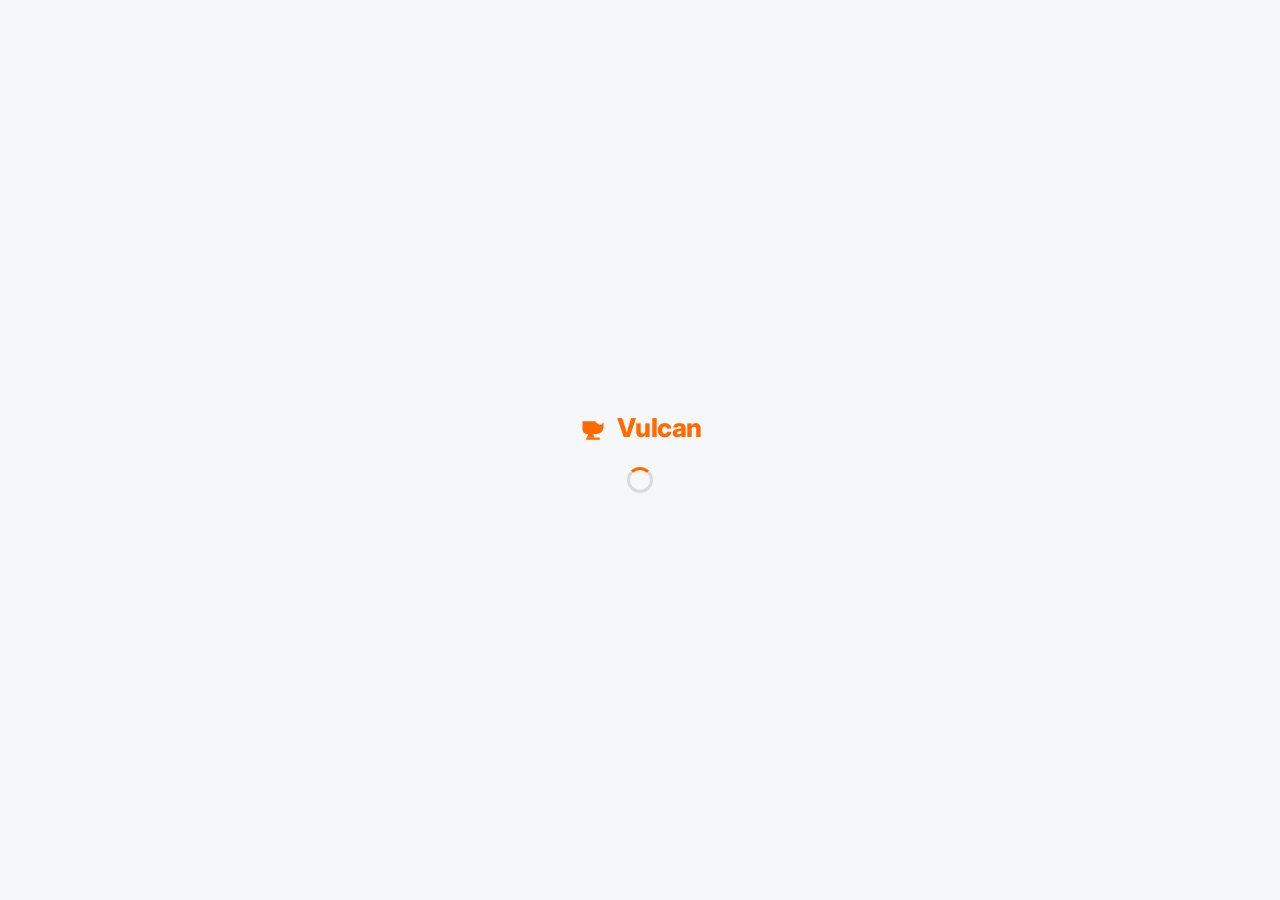
==== index.html @ 1bf18eb6 "v4.3.1: cap history at 6 saves, add delete + clear all" ====
<!DOCTYPE html>
<html lang="en">
<head>
  <meta charset="UTF-8" />
  <meta name="viewport" content="width=device-width, initial-scale=1.0" />
  <title>Vulcan</title>
<link rel="icon" type="image/svg+xml" href="data:image/svg+xml,%3Csvg%20xmlns%3D%22http%3A//www.w3.org/2000/svg%22%20viewBox%3D%220%200%2024%2024%22%3E%3Crect%20width%3D%2224%22%20height%3D%2224%22%20rx%3D%225%22%20fill%3D%22%2316181D%22/%3E%3Cpath%20d%3D%22M4%208h11a6%206%200%200%200%205%203l2-2v4.2A5.8%205.8%200%200%201%2016.2%2019H13l1.4%203H7.6L9%2019H8a4%204%200%200%201-4-4V8Z%22%20fill%3D%22%23FF6A00%22/%3E%3Crect%20x%3D%227%22%20y%3D%2222%22%20width%3D%2212%22%20height%3D%222%22%20rx%3D%221%22%20fill%3D%22%23FF6A00%22/%3E%3C/svg%3E" />
  <link rel="preconnect" href="https://fonts.googleapis.com" />
  <link rel="preconnect" href="https://fonts.gstatic.com" crossorigin />
  <link href="https://fonts.googleapis.com/css2?family=Inter:wght@400;500;600;700;800&display=swap" rel="stylesheet" />
  <link rel="stylesheet" href="assets/css/styles.css" />
</head>
<body>

  <!-- ============ LOADING SPLASH ============ -->
  <div id="splash" class="splash">
    <div class="splash-brand"><span class="brand-mark" aria-hidden="true"><svg viewBox="0 0 24 24" fill="none" xmlns="http://www.w3.org/2000/svg"><path d="M3 7h11a6 6 0 0 0 5 3l2-2v4.2A5.8 5.8 0 0 1 15.2 18H12l1.4 3H6.6L8 18H7a4 4 0 0 1-4-4V7Z" fill="currentColor"/><rect x="6" y="21" width="12" height="2" rx="1" fill="currentColor"/></svg></span><div class="splash-mark">Vulcan</div></div>
    <div class="spinner"></div>
  </div>

  <!-- ============ LOGIN SCREEN ============ -->
  <div id="login-screen" class="login-screen hidden">
    <div class="login-card">
      <div class="brand">
        <span class="brand-mark" aria-hidden="true"><svg viewBox="0 0 24 24" fill="none" xmlns="http://www.w3.org/2000/svg"><path d="M3 7h11a6 6 0 0 0 5 3l2-2v4.2A5.8 5.8 0 0 1 15.2 18H12l1.4 3H6.6L8 18H7a4 4 0 0 1-4-4V7Z" fill="currentColor"/><rect x="6" y="21" width="12" height="2" rx="1" fill="currentColor"/></svg></span>
        <span class="brand-name">Vulcan</span>
      </div>
      <h1>Agent time tracking</h1>
      <p class="login-sub">Clock in, log what you're working on, and keep an accurate record of your shift.</p>
      <button id="google-signin-btn" class="btn btn-google">
        <svg width="18" height="18" viewBox="0 0 48 48" aria-hidden="true"><path fill="#FFC107" d="M43.6 20.5H42V20H24v8h11.3C33.7 32.4 29.3 35.5 24 35.5c-6.3 0-11.5-5.2-11.5-11.5S17.7 12.5 24 12.5c2.9 0 5.5 1.1 7.5 2.9l5.7-5.7C33.6 6.5 29.1 4.5 24 4.5 13.2 4.5 4.5 13.2 4.5 24S13.2 43.5 24 43.5c11 0 19.5-8 19.5-19.5 0-1.2-.1-2.3-.3-3.5z"/><path fill="#FF3D00" d="M6.3 14.7l6.6 4.8C14.6 15.1 18.9 12.5 24 12.5c2.9 0 5.5 1.1 7.5 2.9l5.7-5.7C33.6 6.5 29.1 4.5 24 4.5 16.3 4.5 9.7 8.9 6.3 14.7z"/><path fill="#4CAF50" d="M24 43.5c5.2 0 9.6-2 13-5.2l-6-5.1c-2 1.4-4.5 2.3-7 2.3-5.3 0-9.7-3.1-11.3-7.5l-6.5 5C9.6 39 16.2 43.5 24 43.5z"/><path fill="#1976D2" d="M43.6 20.5H42V20H24v8h11.3c-.8 2.2-2.2 4.1-4 5.2l6 5.1c-.4.4 6.7-4.9 6.7-14.3 0-1.2-.1-2.3-.4-3.5z"/></svg>
        Continue with Google
      </button>
      <button id="show-code-login" class="login-link-btn">Sign in with a code instead</button>
      <p class="login-note">Use your work Google account. New accounts start as agents.</p>
    </div>

    <div class="login-card hidden" id="code-login-card">
      <div class="brand">
        <span class="brand-mark" aria-hidden="true"><svg viewBox="0 0 24 24" fill="none" xmlns="http://www.w3.org/2000/svg"><path d="M3 7h11a6 6 0 0 0 5 3l2-2v4.2A5.8 5.8 0 0 1 15.2 18H12l1.4 3H6.6L8 18H7a4 4 0 0 1-4-4V7Z" fill="currentColor"/><rect x="6" y="21" width="12" height="2" rx="1" fill="currentColor"/></svg></span>
        <span class="brand-name">Vulcan</span>
      </div>
      <h1>Sign in with a code</h1>
      <p class="login-sub">For devices where you'd rather not use Google. You must set a code first from an existing session (Settings → Sign-in code).</p>
      <input id="code-username" class="modal-input" placeholder="Username or email" style="margin-bottom:12px" autocomplete="username" />
      <div class="pin-display" id="pin-display" aria-live="polite"></div>
      <div class="numberpad">
        <button class="num-btn" data-num="1">1</button>
        <button class="num-btn" data-num="2">2</button>
        <button class="num-btn" data-num="3">3</button>
        <button class="num-btn" data-num="4">4</button>
        <button class="num-btn" data-num="5">5</button>
        <button class="num-btn" data-num="6">6</button>
        <button class="num-btn" data-num="7">7</button>
        <button class="num-btn" data-num="8">8</button>
        <button class="num-btn" data-num="9">9</button>
        <button class="num-btn num-btn-ghost" id="pin-clear">Clear</button>
        <button class="num-btn" data-num="0">0</button>
        <button class="num-btn num-btn-ghost" id="pin-back">⌫</button>
      </div>
      <button id="code-signin-btn" class="btn btn-primary" style="margin-top:14px">Sign in</button>
      <button id="hide-code-login" class="login-link-btn">← Back to Google sign-in</button>
    </div>
    <footer class="login-footer">Vulcan · internal tool · <span class="app-version">v4.3.1</span></footer>
  </div>

  <!-- ============ APP SHELL ============ -->
  <div id="app" class="app hidden">

    <!-- Sidebar -->
    <aside class="sidebar">
      <div class="sidebar-brand">
        <span class="brand-mark" aria-hidden="true"><svg viewBox="0 0 24 24" fill="none" xmlns="http://www.w3.org/2000/svg"><path d="M3 7h11a6 6 0 0 0 5 3l2-2v4.2A5.8 5.8 0 0 1 15.2 18H12l1.4 3H6.6L8 18H7a4 4 0 0 1-4-4V7Z" fill="currentColor"/><rect x="6" y="21" width="12" height="2" rx="1" fill="currentColor"/></svg></span>
        <span class="brand-name">Vulcan</span>
      </div>
      <nav id="nav" class="nav"><!-- nav items injected by role --></nav>
      <div class="sidebar-user">
        <img id="side-avatar" class="avatar" alt="" />
        <div class="sidebar-user-meta">
          <span id="side-name" class="side-name"></span>
          <span id="side-role" class="side-role"></span>
        </div>
        <button id="signout-btn" class="icon-btn" title="Sign out" aria-label="Sign out">
          <svg width="18" height="18" viewBox="0 0 24 24" fill="none" stroke="currentColor" stroke-width="2" stroke-linecap="round" stroke-linejoin="round"><path d="M9 21H5a2 2 0 0 1-2-2V5a2 2 0 0 1 2-2h4"/><polyline points="16 17 21 12 16 7"/><line x1="21" y1="12" x2="9" y2="12"/></svg>
        </button>
      </div>
    </aside>

    <!-- Main -->
    <main class="main">
      <header class="topbar">
        <button id="menu-toggle" class="icon-btn menu-toggle" aria-label="Menu">
          <svg width="22" height="22" viewBox="0 0 24 24" fill="none" stroke="currentColor" stroke-width="2" stroke-linecap="round"><line x1="3" y1="6" x2="21" y2="6"/><line x1="3" y1="12" x2="21" y2="12"/><line x1="3" y1="18" x2="21" y2="18"/></svg>
        </button>
        <h2 id="view-title" class="view-title">Dashboard</h2>
        <button id="preview-exit" class="btn btn-outline btn-sm preview-exit hidden">Exit preview</button>
        <button id="theme-toggle" class="icon-btn" title="Toggle night mode" aria-label="Toggle night mode">🌙</button>
        <button id="bell-btn" class="icon-btn bell-btn hidden" title="IT notifications" aria-label="IT notifications">
          <svg width="20" height="20" viewBox="0 0 24 24" fill="none" stroke="currentColor" stroke-width="2" stroke-linecap="round" stroke-linejoin="round"><path d="M18 8A6 6 0 0 0 6 8c0 7-3 9-3 9h18s-3-2-3-9"/><path d="M13.73 21a2 2 0 0 1-3.46 0"/></svg>
          <span id="bell-count" class="bell-count hidden">0</span>
        </button>
        <div class="topbar-clock" id="topbar-clock"></div>
      </header>
      <div id="view" class="view"><!-- active view injected here --></div>
      <footer class="app-footer"><span class="app-version">v4.3.1</span></footer>
    </main>

    <div id="scrim" class="scrim"></div>
  </div>

  <!-- Toast -->
  <div id="toast" class="toast hidden"></div>

  <script type="module" src="assets/js/app.js?v=43"></script>
</body>
</html>
---- assets/css/styles.css ----
/* ============================================================
   Shift — Agent Time Tracking
   Palette: Orange + White + Black + light gray
   ============================================================ */
:root {
  --orange:        #FF6A00;
  --orange-dark:   #E85E00;
  --orange-soft:   #FFF1E6;
  --black:         #16181D;
  --ink:           #1F2329;
  --muted:         #6B7280;
  --faint:         #9CA3AF;
  --bg:            #F6F7F8;
  --card:          #FFFFFF;
  --border:        #E7E8EB;
  --border-strong: #D8DADE;
  --green:         #16A34A;
  --amber:         #F59E0B;
  --gray-dot:      #9CA3AF;
  --danger:        #DC2626;

  --radius:   12px;
  --radius-sm: 8px;
  --shadow:   0 1px 2px rgba(16,24,40,.04), 0 1px 3px rgba(16,24,40,.06);
  --shadow-lg: 0 8px 24px rgba(16,24,40,.10);
  --sidebar-w: 244px;
  --font: 'Inter', -apple-system, BlinkMacSystemFont, 'Segoe UI', Roboto, sans-serif;
}

/* ---------- Dark theme (Night mode) ---------- */
html.dark {
  --orange:        #FF7A1A;
  --orange-dark:   #FF8C3D;
  --orange-soft:   #3A2416;
  --black:         #F3F4F6;
  --ink:           #E7E9EC;
  --muted:         #9AA3AE;
  --faint:         #6B7280;
  --bg:            #14161A;
  --card:          #1C1F26;
  --border:        #2B2F38;
  --border-strong: #383D48;
  --green:         #3ECF6E;
  --amber:         #F5B93F;
  --gray-dot:      #6B7280;
  --danger:        #F26B6B;
  --shadow:   0 1px 2px rgba(0,0,0,.4), 0 1px 3px rgba(0,0,0,.3);
  --shadow-lg: 0 8px 24px rgba(0,0,0,.5);
}
html.dark body { background: var(--bg); color: var(--ink); }
html.dark .sidebar { background: #0E1013; }
html.dark .btn-google { background: var(--card); border-color: var(--border-strong); color: var(--ink); }
html.dark .modal-check { background: #16351F; }

* { box-sizing: border-box; margin: 0; padding: 0; }
html, body { height: 100%; }
body {
  font-family: var(--font);
  color: var(--ink);
  background: var(--bg);
  font-size: 14px;
  line-height: 1.5;
  -webkit-font-smoothing: antialiased;
}
.hidden { display: none !important; }
button { font-family: inherit; cursor: pointer; }
a { color: var(--orange); text-decoration: none; }

/* ---------- Splash ---------- */
.splash {
  position: fixed; inset: 0; z-index: 100;
  display: flex; flex-direction: column; gap: 20px;
  align-items: center; justify-content: center;
  background: var(--bg);
}
.splash-mark { font-weight: 800; font-size: 26px; letter-spacing: -.5px; }
.spinner {
  width: 26px; height: 26px; border-radius: 50%;
  border: 3px solid var(--border-strong); border-top-color: var(--orange);
  animation: spin .7s linear infinite;
}
@keyframes spin { to { transform: rotate(360deg); } }

/* ---------- Brand ---------- */
.brand, .sidebar-brand { display: flex; align-items: center; gap: 9px; }
.brand-dot { width: 12px; height: 12px; border-radius: 3px; background: var(--orange); display: inline-block; }
.brand-mark { width: 22px; height: 22px; display: inline-flex; align-items: center; justify-content: center; color: var(--orange); flex-shrink: 0; }
.brand-mark svg { width: 100%; height: 100%; display: block; }
.splash .brand-mark, .splash-mark { color: var(--orange); }
.brand-name { font-weight: 800; letter-spacing: -.4px; font-size: 17px; color: var(--black); }

/* ---------- Login ---------- */
.login-screen {
  min-height: 100vh; display: flex; flex-direction: column;
  align-items: center; justify-content: center; padding: 24px;
}
.login-card {
  background: var(--card); border: 1px solid var(--border);
  border-radius: 16px; box-shadow: var(--shadow-lg);
  padding: 40px 36px; width: 100%; max-width: 400px; text-align: center;
}
.login-card .brand { justify-content: center; margin-bottom: 26px; }
.login-card h1 { font-size: 24px; letter-spacing: -.6px; margin-bottom: 8px; }
.login-sub { color: var(--muted); margin-bottom: 28px; }
.login-note { color: var(--faint); font-size: 12.5px; margin-top: 16px; }
.login-link-btn { display: block; width: 100%; text-align: center; background: none; border: none; color: var(--orange); font-size: 13px; font-weight: 600; margin-top: 14px; cursor: pointer; }
.pin-display {
  text-align: center; font-size: 22px; font-weight: 700; letter-spacing: 6px;
  padding: 14px 0; border: 1px solid var(--border-strong); border-radius: var(--radius-sm);
  background: var(--bg); color: var(--ink); margin-bottom: 16px; min-height: 26px;
}
.numberpad { display: grid; grid-template-columns: repeat(3, 1fr); gap: 8px; }
.num-btn {
  height: 52px; border-radius: var(--radius-sm); border: 1px solid var(--border-strong);
  background: var(--card); color: var(--ink); font-size: 18px; font-weight: 700; cursor: pointer;
}
.num-btn:hover { background: var(--bg); }
.num-btn-ghost { font-size: 12.5px; color: var(--muted); font-weight: 600; }
.login-footer { margin-top: 22px; color: var(--faint); font-size: 12px; }

.btn {
  display: inline-flex; align-items: center; justify-content: center; gap: 9px;
  border: 1px solid transparent; border-radius: var(--radius-sm);
  font-weight: 600; font-size: 14px; padding: 11px 16px; width: 100%;
  transition: background .12s, border-color .12s, opacity .12s;
}
.btn:disabled { opacity: .6; cursor: default; }
.btn-google { background: var(--card); border-color: var(--border-strong); color: var(--ink); }
.btn-google:hover { background: #FAFAFB; }

/* ---------- App shell ---------- */
.app { display: flex; min-height: 100vh; }

.sidebar {
  width: var(--sidebar-w); flex-shrink: 0;
  background: var(--black); color: #E7E8EB;
  display: flex; flex-direction: column;
  padding: 20px 14px; position: sticky; top: 0; height: 100vh;
}
.sidebar-brand { padding: 4px 8px 22px; }
.sidebar-brand .brand-name { color: #fff; }
.nav { display: flex; flex-direction: column; gap: 2px; flex: 1; }
.nav-item {
  display: flex; align-items: center; gap: 11px;
  padding: 10px 12px; border-radius: var(--radius-sm);
  color: #B6BAC2; font-weight: 500; font-size: 14px;
  background: none; border: none; width: 100%; text-align: left;
  transition: background .12s, color .12s;
}
.nav-item svg { flex-shrink: 0; }
.nav-item:hover { background: rgba(255,255,255,.06); color: #fff; }
.nav-item.active { background: var(--orange); color: #fff; }

.sidebar-user {
  display: flex; align-items: center; gap: 10px;
  padding: 12px 8px 4px; border-top: 1px solid rgba(255,255,255,.08); margin-top: 8px;
}
.avatar { width: 34px; height: 34px; border-radius: 50%; object-fit: cover; background: #333; flex-shrink: 0; }
.sidebar-user-meta { display: flex; flex-direction: column; min-width: 0; flex: 1; }
.side-name { color: #fff; font-weight: 600; font-size: 13px; white-space: nowrap; overflow: hidden; text-overflow: ellipsis; }
.side-role { color: var(--faint); font-size: 11.5px; text-transform: capitalize; }
.icon-btn {
  background: none; border: none; color: #B6BAC2; padding: 6px; border-radius: 6px;
  display: inline-flex; align-items: center; justify-content: center;
}
.icon-btn:hover { background: rgba(255,255,255,.08); color: #fff; }

/* ---------- Main ---------- */
.main { flex: 1; min-width: 0; display: flex; flex-direction: column; }
.topbar {
  height: 62px; background: var(--card); border-bottom: 1px solid var(--border);
  display: flex; align-items: center; gap: 14px; padding: 0 26px;
  position: sticky; top: 0; z-index: 20;
}
.view-title { font-size: 18px; font-weight: 700; letter-spacing: -.3px; flex: 1; color: var(--title-color, var(--ink)); }
.topbar-clock { color: var(--muted); font-variant-numeric: tabular-nums; font-weight: 500; }
.menu-toggle { display: none; color: var(--ink); }
.view { padding: 26px; max-width: 1180px; width: 100%; flex: 1 0 auto; }
.view--wide { max-width: none; }

.scrim { display: none; }

/* ---------- Cards & layout ---------- */
.card {
  background: var(--card); border: 1px solid var(--border);
  border-radius: var(--radius); box-shadow: var(--shadow);
}
.card-pad { padding: 20px; }
.grid { display: grid; gap: 18px; }
.greeting { font-size: 22px; font-weight: 700; letter-spacing: -.4px; margin-bottom: 2px; }
.greeting-sub { color: var(--muted); margin-bottom: 22px; }
.section-title { font-size: 13px; font-weight: 700; text-transform: uppercase; letter-spacing: .5px; color: var(--muted); margin-bottom: 12px; }

/* ---------- Status card ---------- */
.status-card {
  background: var(--card); border: 1px solid var(--border);
  border-radius: var(--radius); box-shadow: var(--shadow);
  padding: 24px; margin-bottom: 18px;
}
.status-head { display: flex; align-items: center; justify-content: space-between; flex-wrap: wrap; gap: 14px; }
.status-label { font-size: 12px; text-transform: uppercase; letter-spacing: .6px; color: var(--muted); font-weight: 700; }
.status-value { font-size: 30px; font-weight: 800; letter-spacing: -.6px; display: flex; align-items: center; gap: 12px; margin-top: 4px; }
.status-timer { font-size: 15px; color: var(--muted); font-weight: 500; font-variant-numeric: tabular-nums; margin-top: 6px; }
.status-actions { display: flex; gap: 10px; flex-wrap: wrap; }

.btn-lg { width: auto; padding: 13px 26px; font-size: 15px; }
.btn-primary { background: var(--orange); color: #fff; }
.btn-primary:hover { background: var(--orange-dark); }
.btn-dark { background: var(--black); color: #fff; }
.btn-dark:hover { background: #2A2E36; }
.btn-outline { background: var(--card); border-color: var(--border-strong); color: var(--ink); }
.btn-outline:hover { background: #FAFAFB; }
.btn-sm { width: auto; padding: 7px 13px; font-size: 13px; }

.stat-row { display: flex; flex-wrap: wrap; gap: 26px; margin-top: 20px; padding-top: 18px; border-top: 1px solid var(--border); }
.stat { display: flex; flex-direction: column; gap: 3px; }
.stat-label { font-size: 12px; color: var(--muted); font-weight: 500; }
.stat-value { font-size: 17px; font-weight: 700; font-variant-numeric: tabular-nums; }

/* ---------- Status dot / badges ---------- */
.dot { width: 11px; height: 11px; border-radius: 50%; display: inline-block; flex-shrink: 0; }
.dot.working { background: var(--green); }
.dot.lunch { background: var(--amber); }
.dot.out { background: var(--gray-dot); }
.badge {
  display: inline-flex; align-items: center; gap: 7px;
  padding: 4px 10px; border-radius: 999px; font-size: 12.5px; font-weight: 600;
  border: 1px solid var(--border);
}
.badge.working { background: #F0FBF3; color: var(--green); border-color: #CBEBD5; }
.badge.lunch { background: #FEF6E7; color: #B45309; border-color: #F6E2B6; }
.badge.out { background: #F4F4F5; color: var(--muted); border-color: var(--border); }

/* ---------- Activity input ---------- */
.activity-box textarea {
  width: 100%; border: 1px solid var(--border-strong); border-radius: var(--radius-sm);
  padding: 12px 14px; font-family: inherit; font-size: 14px; resize: vertical; min-height: 74px;
  color: var(--ink); background: var(--card);
}
.activity-box textarea:focus { outline: none; border-color: var(--orange); box-shadow: 0 0 0 3px var(--orange-soft); }
.activity-box textarea:disabled { background: #F7F7F8; color: var(--muted); }
.activity-current {
  display: flex; align-items: center; gap: 12px; padding: 12px 14px;
  background: var(--orange-soft); border: 1px solid #FBD9BC; border-radius: var(--radius-sm); margin-bottom: 12px;
}
.activity-current .pulse { width: 9px; height: 9px; border-radius: 50%; background: var(--orange); box-shadow: 0 0 0 0 rgba(255,106,0,.5); animation: pulse 1.6s infinite; }
@keyframes pulse { 70% { box-shadow: 0 0 0 8px rgba(255,106,0,0); } 100% { box-shadow: 0 0 0 0 rgba(255,106,0,0); } }
.activity-current .txt { flex: 1; font-weight: 500; }
.activity-current .since { color: var(--muted); font-size: 13px; font-variant-numeric: tabular-nums; }

/* ---------- Timeline ---------- */
.timeline { list-style: none; }
.tl-item { display: flex; gap: 14px; padding: 2px 0; }
.tl-rail { display: flex; flex-direction: column; align-items: center; }
.tl-node { width: 11px; height: 11px; border-radius: 50%; background: var(--orange); margin-top: 5px; flex-shrink: 0; }
.tl-node.gray { background: var(--gray-dot); }
.tl-node.green { background: var(--green); }
.tl-node.amber { background: var(--amber); }
.tl-node.inst { background: #7C5CFF; }
.tl-line { width: 2px; flex: 1; background: var(--border); margin: 3px 0; }
.tl-body { padding-bottom: 18px; flex: 1; }
.tl-time { font-size: 12.5px; color: var(--muted); font-weight: 600; font-variant-numeric: tabular-nums; }
.tl-desc { font-weight: 500; margin-top: 1px; }
.tl-dur { font-size: 12.5px; color: var(--faint); }
.tl-item:last-child .tl-line { display: none; }

/* ---------- Tables ---------- */
.table-wrap { overflow-x: auto; }
table { width: 100%; border-collapse: collapse; }
thead th {
  text-align: left; font-size: 12px; text-transform: uppercase; letter-spacing: .4px;
  color: var(--muted); font-weight: 700; padding: 12px 14px; border-bottom: 1px solid var(--border);
  white-space: nowrap;
}
tbody td { padding: 13px 14px; border-bottom: 1px solid var(--border); vertical-align: middle; }
tbody tr:last-child td { border-bottom: none; }
tbody tr.clickable { cursor: pointer; }
tbody tr.clickable:hover { background: #FAFAFB; }
.cell-agent { display: flex; align-items: center; gap: 10px; }
.cell-agent .avatar { width: 30px; height: 30px; }
.cell-agent .nm { font-weight: 600; }
.cell-agent .em { font-size: 12px; color: var(--faint); }
.num { font-variant-numeric: tabular-nums; }

/* ---------- Filters ---------- */
.filters { display: flex; flex-wrap: wrap; gap: 12px; align-items: flex-end; margin-bottom: 18px; }
.field { display: flex; flex-direction: column; gap: 5px; }
.field label { font-size: 12px; font-weight: 600; color: var(--muted); }
.field input, .field select {
  border: 1px solid var(--border-strong); border-radius: var(--radius-sm);
  padding: 8px 11px; font-family: inherit; font-size: 14px; color: var(--ink); background: var(--card); min-width: 150px;
}
.field input:focus, .field select:focus { outline: none; border-color: var(--orange); box-shadow: 0 0 0 3px var(--orange-soft); }

/* ---------- Summary tiles ---------- */
.tiles { display: grid; grid-template-columns: repeat(auto-fit, minmax(160px, 1fr)); gap: 14px; margin-bottom: 18px; }
.tile { background: var(--card); border: 1px solid var(--border); border-radius: var(--radius); padding: 16px 18px; box-shadow: var(--shadow); }
.tile .t-label { font-size: 12px; color: var(--muted); font-weight: 600; }
.tile .t-value { font-size: 24px; font-weight: 800; letter-spacing: -.5px; margin-top: 4px; font-variant-numeric: tabular-nums; }

/* ---------- Empty / misc ---------- */
.empty { text-align: center; color: var(--muted); padding: 40px 20px; }
.empty strong { display: block; color: var(--ink); font-size: 15px; margin-bottom: 4px; }
.page-head { display: flex; align-items: center; justify-content: space-between; flex-wrap: wrap; gap: 12px; margin-bottom: 18px; }
.stack { display: flex; flex-direction: column; gap: 18px; }
.mt-18 { margin-top: 18px; }

/* profile */
.profile-hero { display: flex; align-items: center; gap: 16px; }
.profile-hero .avatar { width: 64px; height: 64px; }
.profile-hero .p-name { font-size: 20px; font-weight: 700; }
.profile-hero .p-email { color: var(--muted); }
.kv { display: grid; grid-template-columns: 140px 1fr; gap: 10px 16px; margin-top: 8px; }
.kv dt { color: var(--muted); font-weight: 500; }
.kv dd { font-weight: 500; }

/* ---------- Tasks ---------- */
.nm { font-weight: 600; }
.em { font-size: 12px; color: var(--faint); }
.field-label { font-size: 12px; font-weight: 600; color: var(--muted); display: block; margin-bottom: 5px; }

.task-form { display: flex; flex-wrap: wrap; gap: 12px; align-items: flex-end; }
.task-form .field.grow { flex: 1; min-width: 220px; }
.task-form .field input, .task-form .field select { min-width: 160px; }
#t-details, .task-note textarea {
  width: 100%; border: 1px solid var(--border-strong); border-radius: var(--radius-sm);
  padding: 10px 12px; font-family: inherit; font-size: 14px; resize: vertical; min-height: 60px; color: var(--ink);
}
#t-details:focus, .task-note textarea:focus { outline: none; border-color: var(--orange); box-shadow: 0 0 0 3px var(--orange-soft); }

.task-card .task-head { display: flex; align-items: center; justify-content: space-between; gap: 12px; }
.task-title { font-weight: 700; font-size: 15px; }
.task-details { color: var(--muted); margin-top: 6px; }
.task-meta { color: var(--faint); font-size: 12.5px; margin-top: 8px; }
.task-actions { display: flex; gap: 8px; flex-wrap: wrap; margin-top: 14px; }
.task-note { margin-top: 14px; padding-top: 14px; border-top: 1px solid var(--border); }
.task-note textarea { margin-bottom: 10px; }
.task-done { opacity: .62; }

.task-mini-list { display: flex; flex-direction: column; }
.task-mini {
  display: flex; align-items: center; gap: 14px; flex-wrap: wrap;
  padding: 12px 0; border-bottom: 1px solid var(--border);
}
.task-mini:last-child { border-bottom: none; }
.task-mini-main { flex: 1; min-width: 180px; }
.task-mini .task-meta { margin-top: 2px; }
.task-mini .task-actions { margin-top: 0; }
.task-all-link { display: inline-block; margin-top: 12px; font-size: 13px; font-weight: 600; }

/* ---------- Danger button ---------- */
.btn-danger { background: #fff; border-color: #F3C0C0; color: var(--danger); }
.btn-danger:hover { background: #FEF2F2; }

/* ---------- App footer / version ---------- */
.app-footer { margin-top: auto; padding: 14px 26px; color: var(--faint); font-size: 12px; border-top: 1px solid var(--border); }
.app-version { font-variant-numeric: tabular-nums; }

/* ---------- Admin preview banner ---------- */
.preview-banner {
  display: flex; align-items: center; justify-content: space-between; gap: 12px;
  background: var(--orange-soft); border: 1px solid #FBD9BC; color: #9a4a00;
  border-radius: var(--radius-sm); padding: 10px 14px; margin-bottom: 16px; font-weight: 600; font-size: 13.5px;
}

/* ---------- Current task card ---------- */
.current-task { margin-bottom: 18px; }
.ct-row { display: flex; align-items: center; gap: 10px; margin-bottom: 8px; }
.ct-desc { font-size: 18px; font-weight: 700; }
.ct-meta { display: flex; flex-wrap: wrap; gap: 8px; color: var(--muted); font-size: 13px; }
.ct-meta b { color: var(--ink); }
.ct-actions { margin-top: 14px; }

/* assigned-by-admin strip */
.assigned-list { display: flex; flex-direction: column; gap: 8px; }
.assigned-row { display: flex; align-items: center; justify-content: space-between; gap: 12px; flex-wrap: wrap; }
.assigned-title { font-weight: 600; }

/* ---------- Modal ---------- */
#modal-root { display: none; }
#modal-root.open { display: block; }
.modal-backdrop { position: fixed; inset: 0; background: rgba(15,18,22,.55); z-index: 300; }
.modal-card {
  position: fixed; z-index: 301; left: 50%; top: 50%; transform: translate(-50%, -50%);
  width: min(440px, calc(100vw - 32px)); background: var(--card); border-radius: 16px;
  box-shadow: var(--shadow-lg); padding: 24px;
}
.modal-title { font-size: 19px; font-weight: 700; letter-spacing: -.3px; margin-bottom: 10px; }
.modal-hint { color: var(--muted); font-size: 13px; margin-top: 10px; }
.modal-textarea {
  width: 100%; border: 1px solid var(--border-strong); border-radius: var(--radius-sm);
  padding: 12px 14px; font-family: inherit; font-size: 15px; resize: vertical; min-height: 84px; color: var(--ink);
}
.modal-textarea:focus { outline: none; border-color: var(--orange); box-shadow: 0 0 0 3px var(--orange-soft); }
.modal-actions { display: flex; gap: 10px; justify-content: flex-end; margin-top: 20px; }
.modal-check {
  width: 54px; height: 54px; margin: 4px auto 10px; border-radius: 50%;
  background: #F0FBF3; color: var(--green); font-size: 28px; font-weight: 800;
  display: flex; align-items: center; justify-content: center;
}
.lunch-timer { text-align: center; font-size: 40px; font-weight: 800; letter-spacing: -1px; margin: 10px 0; }

/* duration picker */
.duration-row { display: flex; align-items: center; gap: 10px; }
.dur-step {
  width: 42px; height: 40px; border: 1px solid var(--border-strong); background: var(--card);
  border-radius: var(--radius-sm); font-weight: 700; font-size: 14px; color: var(--ink);
}
.dur-step:hover { background: #FAFAFB; }
.dur-input { width: 84px; height: 40px; text-align: center; font-size: 16px; font-weight: 700;
  border: 1px solid var(--border-strong); border-radius: var(--radius-sm); color: var(--ink); }
.dur-input:focus { outline: none; border-color: var(--orange); box-shadow: 0 0 0 3px var(--orange-soft); }
.dur-unit { color: var(--muted); font-weight: 600; }

/* admin start-time editor */
.start-edit-list { display: flex; flex-direction: column; gap: 8px; }
.start-edit-row { display: flex; align-items: center; gap: 10px; }
.se-desc { flex: 1; font-weight: 500; }
.se-time { border: 1px solid var(--border-strong); border-radius: var(--radius-sm); padding: 6px 8px; font-family: inherit; }

/* admin task editor */
.task-edit-list { display: flex; flex-direction: column; gap: 10px; }
.task-edit-row { display: flex; align-items: flex-end; gap: 10px; flex-wrap: wrap; padding-bottom: 10px; border-bottom: 1px solid var(--border); }
.task-edit-row:last-child { border-bottom: none; }
.te-desc { flex: 1 1 220px; min-width: 180px; height: 38px; border: 1px solid var(--border-strong); border-radius: var(--radius-sm); padding: 0 10px; font-family: inherit; font-size: 14px; color: var(--ink); }
.te-field { display: flex; flex-direction: column; gap: 4px; font-size: 11px; color: var(--muted); font-weight: 600; }
.te-field input { height: 38px; border: 1px solid var(--border-strong); border-radius: var(--radius-sm); padding: 0 8px; font-family: inherit; font-size: 14px; color: var(--ink); }
.te-planned { width: 78px; }
.te-desc:focus, .te-field input:focus { outline: none; border-color: var(--orange); box-shadow: 0 0 0 3px var(--orange-soft); }

/* office map embed */
.map-wrap { width: 100%; }
.map-frame { width: 100%; height: calc(100vh - 150px); min-height: 520px; border: 1px solid var(--border); border-radius: var(--radius); background: #fff; }

/* instances (management-only) */
.inst-list { display: flex; flex-direction: column; gap: 8px; margin: 8px 0 14px; }
.inst-row { display: flex; align-items: center; gap: 10px; flex-wrap: wrap; padding-bottom: 8px; border-bottom: 1px solid var(--border); }
.inst-row:last-child { border-bottom: none; }
.inst-time { font-weight: 700; min-width: 64px; }
.inst-note { flex: 1; min-width: 140px; }
.inst-by { color: var(--faint); font-size: 12px; }
.inst-form { display: flex; align-items: flex-end; gap: 10px; flex-wrap: wrap; padding-top: 12px; border-top: 1px solid var(--border); }
.inst-form select, .inst-form input[type="time"] { height: 38px; border: 1px solid var(--border-strong); border-radius: var(--radius-sm); padding: 0 8px; font-family: inherit; font-size: 14px; color: var(--ink); }
.inst-note-input { flex: 1 1 200px; min-width: 160px; height: 38px; border: 1px solid var(--border-strong); border-radius: var(--radius-sm); padding: 0 10px; font-family: inherit; font-size: 14px; color: var(--ink); }
.inst-form select:focus, .inst-form input:focus { outline: none; border-color: var(--orange); box-shadow: 0 0 0 3px var(--orange-soft); }
.inst-divider { height: 1px; background: var(--border); margin: 14px 0 12px; }
.inst-row .ie-reason:focus, .inst-row input:focus { outline: none; border-color: var(--orange); box-shadow: 0 0 0 3px var(--orange-soft); }
.inst-row { align-items: flex-end; }

.preview-exit { flex-shrink: 0; background: var(--orange-soft); border-color: #FBD9BC; color: #9a4a00; }
.preview-exit:hover { background: #FBEBDD; }

/* ---------- Bell ---------- */
.bell-btn { position: relative; color: var(--ink); }
.bell-count { position: absolute; top: -2px; right: -2px; min-width: 16px; height: 16px; padding: 0 4px; border-radius: 999px; background: var(--orange); color: #fff; font-size: 10px; font-weight: 800; display: flex; align-items: center; justify-content: center; }

/* ---------- View-as ---------- */
.viewas { display: flex; align-items: center; gap: 8px; }
.viewas select { border: 1px solid var(--border-strong); border-radius: var(--radius-sm); padding: 7px 10px; font-family: inherit; font-size: 13px; color: var(--ink); background: var(--card); }

/* ---------- Modal inputs ---------- */
.modal-input { width: 100%; height: 40px; border: 1px solid var(--border-strong); border-radius: var(--radius-sm); padding: 0 12px; font-family: inherit; font-size: 14px; color: var(--ink); }
.modal-input:focus { outline: none; border-color: var(--orange); box-shadow: 0 0 0 3px var(--orange-soft); }

/* ---------- IT Service ---------- */
.it-topbtns { display: flex; gap: 8px; flex-wrap: wrap; }
.it-list { display: flex; flex-direction: column; gap: 12px; }
.it-card { background: var(--card); border: 1px solid var(--border); border-radius: var(--radius); box-shadow: var(--shadow); padding: 16px; }
.it-head { display: flex; align-items: center; justify-content: space-between; gap: 10px; flex-wrap: wrap; margin-bottom: 8px; }
.it-cat { font-weight: 700; font-size: 15px; }
.it-for { font-size: 14px; }
.it-details { color: var(--muted); margin-top: 6px; }
.it-meta { font-size: 13px; color: var(--muted); margin-top: 6px; }
.it-resolution { background: #F0FBF3; border: 1px solid #CBEBD5; color: #15803d; border-radius: var(--radius-sm); padding: 8px 12px; font-size: 13px; margin-top: 8px; }
.it-actions { display: flex; gap: 8px; flex-wrap: wrap; margin-top: 12px; }
.it-shop-row { display: flex; align-items: center; justify-content: space-between; gap: 12px; padding: 10px 0; border-bottom: 1px solid var(--border); }
.it-shop-row:last-child { border-bottom: none; }
.it-shop-row.done { opacity: .6; }
.it-shop-main { min-width: 0; }
.shop-amount { color: var(--muted); font-weight: 600; font-variant-numeric: tabular-nums; }

/* ---------- Inventory placeholder ---------- */
.inv-soon { text-align: left; }
.inv-badge { display: inline-block; background: var(--orange-soft); color: #9a4a00; border: 1px solid #FBD9BC; border-radius: 999px; padding: 4px 12px; font-size: 12px; font-weight: 700; }

/* toast */
.toast {
  position: fixed; bottom: 22px; left: 50%; transform: translateX(-50%);
  background: var(--black); color: #fff; padding: 11px 18px; border-radius: 10px;
  font-weight: 500; font-size: 14px; z-index: 200; box-shadow: var(--shadow-lg); max-width: 90vw;
}
.toast.err { background: var(--danger); }

/* ---------- Responsive ---------- */
@media (max-width: 860px) {
  .menu-toggle { display: inline-flex; }
  .sidebar {
    position: fixed; z-index: 60; left: 0; top: 0; height: 100vh;
    transform: translateX(-100%); transition: transform .2s ease;
  }
  .app.nav-open .sidebar { transform: translateX(0); }
  .app.nav-open .scrim { display: block; position: fixed; inset: 0; background: rgba(0,0,0,.4); z-index: 50; }
  .view { padding: 18px; }
  .topbar { padding: 0 16px; }
  .status-value { font-size: 26px; }
}
@media (prefers-reduced-motion: reduce) {
  * { animation: none !important; transition: none !important; }
}

/* splash lockup */
.splash-brand { display: flex; align-items: center; gap: 10px; }
.splash-brand .brand-mark { width: 28px; height: 28px; }

/* day summary header with copy */
.summary-head { display: flex; align-items: center; justify-content: space-between; gap: 12px; margin-bottom: 12px; }

/* settings page */
.settings-section { margin-bottom: 18px; }
.settings-section-title { font-size: 15px; font-weight: 700; margin-bottom: 14px; }
.settings-row { display: flex; align-items: center; justify-content: space-between; gap: 16px; }
.settings-row-label { font-weight: 600; font-size: 14px; }
.settings-row-hint { font-size: 12.5px; color: var(--muted); margin-top: 3px; max-width: 460px; }
.switch { position: relative; display: inline-block; width: 42px; height: 24px; flex-shrink: 0; cursor: pointer; }
.switch input { opacity: 0; width: 0; height: 0; position: absolute; }
.switch-track { position: absolute; inset: 0; background: var(--border-strong); border-radius: 999px; transition: background .15s; }
.switch-thumb { position: absolute; top: 3px; left: 3px; width: 18px; height: 18px; background: #fff; border-radius: 50%; transition: transform .15s; box-shadow: var(--shadow); }
.switch input:checked + .switch-track { background: var(--orange); }
.switch input:checked + .switch-track .switch-thumb { transform: translateX(18px); }
.color-swatch { width: 40px; height: 32px; border: 1px solid var(--border-strong); border-radius: var(--radius-sm); padding: 2px; cursor: pointer; background: var(--card); }

/* inventory table */
.inv-table input, .inv-table select { width: 100%; min-width: 90px; height: 34px; border: 1px solid var(--border-strong); border-radius: var(--radius-sm); padding: 0 8px; font-family: inherit; font-size: 13.5px; color: var(--ink); background: var(--card); }
.inv-table input:focus, .inv-table select:focus { outline: none; border-color: var(--orange); box-shadow: 0 0 0 3px var(--orange-soft); }
.inv-table input.dupe { border-color: #F3C0C0; background: #FEF2F2; color: #B91C1C; }
.inv-table td { padding: 8px 10px; }
.iv-actions { display: flex; gap: 6px; white-space: nowrap; }
.inv-warn { background: #FEF2F2; border: 1px solid #F3C0C0; color: #991B1B; border-radius: var(--radius-sm); padding: 10px 14px; font-size: 13.5px; margin-bottom: 16px; }

/* inventory category tabs */
.inv-tabs { display: flex; gap: 6px; flex-wrap: wrap; margin-bottom: 16px; }
.inv-tab { display: inline-flex; align-items: center; gap: 7px; background: var(--card); border: 1px solid var(--border-strong); border-radius: 999px; padding: 7px 14px; font-size: 13px; font-weight: 600; color: var(--muted); font-family: inherit; }
.inv-tab:hover { background: #FAFAFB; color: var(--ink); }
.inv-tab.active { background: var(--orange); border-color: var(--orange); color: #fff; }
.inv-tab span { background: rgba(0,0,0,.08); border-radius: 999px; padding: 1px 7px; font-size: 11px; font-variant-numeric: tabular-nums; }
.inv-tab.active span { background: rgba(255,255,255,.25); }
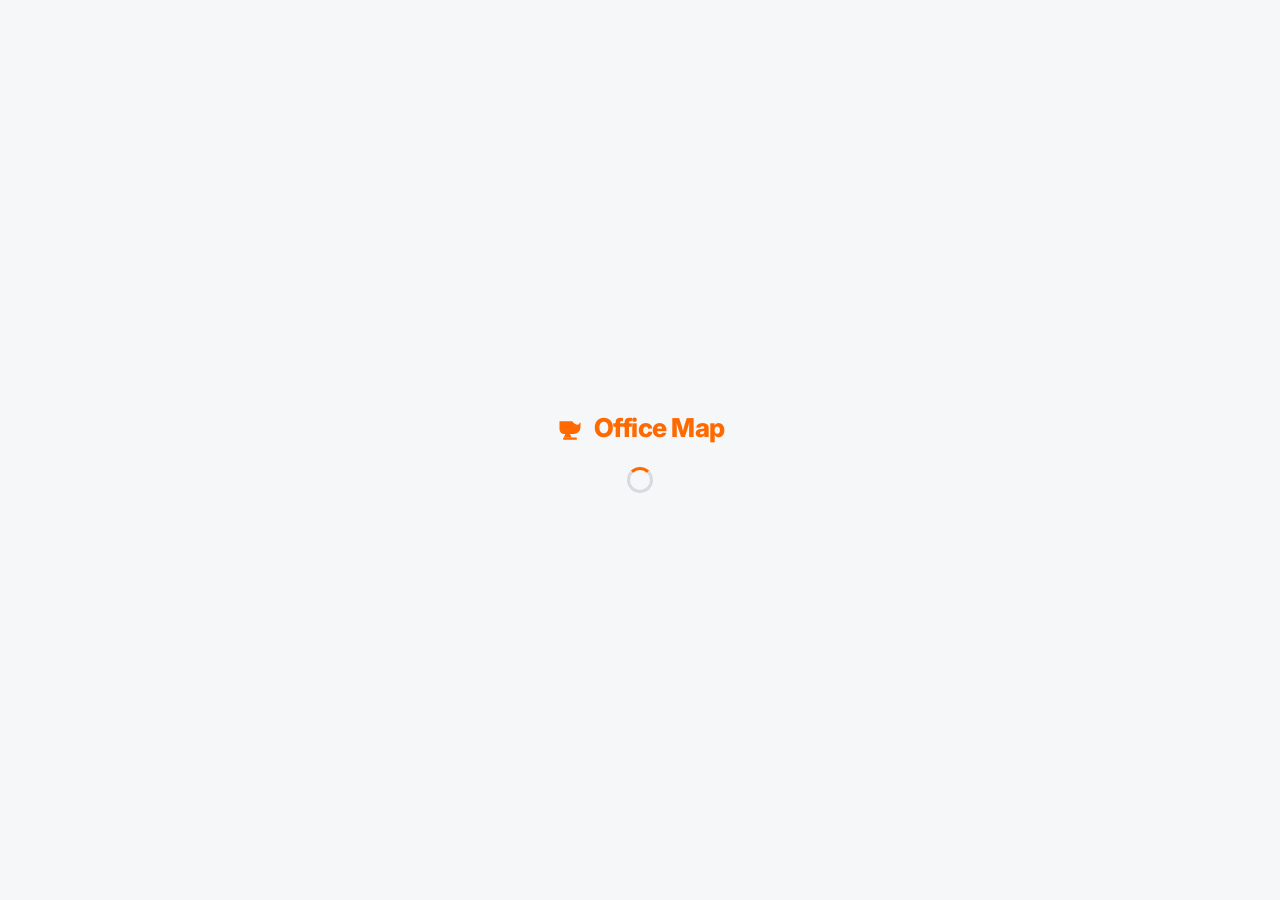
==== commit eca9ee5c: "v6.1.0: rename to Office Map; add Parking Map tool" ====
--- a/index.html
+++ b/index.html
@@ -3,7 +3,7 @@
 <head>
   <meta charset="UTF-8" />
   <meta name="viewport" content="width=device-width, initial-scale=1.0" />
-  <title>Vulcan</title>
+  <title>Office Map</title>
 <link rel="icon" type="image/svg+xml" href="data:image/svg+xml,%3Csvg%20xmlns%3D%22http%3A//www.w3.org/2000/svg%22%20viewBox%3D%220%200%2024%2024%22%3E%3Crect%20width%3D%2224%22%20height%3D%2224%22%20rx%3D%225%22%20fill%3D%22%2316181D%22/%3E%3Cpath%20d%3D%22M4%208h11a6%206%200%200%200%205%203l2-2v4.2A5.8%205.8%200%200%201%2016.2%2019H13l1.4%203H7.6L9%2019H8a4%204%200%200%201-4-4V8Z%22%20fill%3D%22%23FF6A00%22/%3E%3Crect%20x%3D%227%22%20y%3D%2222%22%20width%3D%2212%22%20height%3D%222%22%20rx%3D%221%22%20fill%3D%22%23FF6A00%22/%3E%3C/svg%3E" />
   <link rel="preconnect" href="https://fonts.googleapis.com" />
   <link rel="preconnect" href="https://fonts.gstatic.com" crossorigin />
@@ -14,7 +14,7 @@
 
   <!-- ============ LOADING SPLASH ============ -->
   <div id="splash" class="splash">
-    <div class="splash-brand"><span class="brand-mark" aria-hidden="true"><svg viewBox="0 0 24 24" fill="none" xmlns="http://www.w3.org/2000/svg"><path d="M3 7h11a6 6 0 0 0 5 3l2-2v4.2A5.8 5.8 0 0 1 15.2 18H12l1.4 3H6.6L8 18H7a4 4 0 0 1-4-4V7Z" fill="currentColor"/><rect x="6" y="21" width="12" height="2" rx="1" fill="currentColor"/></svg></span><div class="splash-mark">Vulcan</div></div>
+    <div class="splash-brand"><span class="brand-mark" aria-hidden="true"><svg viewBox="0 0 24 24" fill="none" xmlns="http://www.w3.org/2000/svg"><path d="M3 7h11a6 6 0 0 0 5 3l2-2v4.2A5.8 5.8 0 0 1 15.2 18H12l1.4 3H6.6L8 18H7a4 4 0 0 1-4-4V7Z" fill="currentColor"/><rect x="6" y="21" width="12" height="2" rx="1" fill="currentColor"/></svg></span><div class="splash-mark">Office Map</div></div>
     <div class="spinner"></div>
   </div>
 
@@ -23,7 +23,7 @@
     <div class="login-card">
       <div class="brand">
         <span class="brand-mark" aria-hidden="true"><svg viewBox="0 0 24 24" fill="none" xmlns="http://www.w3.org/2000/svg"><path d="M3 7h11a6 6 0 0 0 5 3l2-2v4.2A5.8 5.8 0 0 1 15.2 18H12l1.4 3H6.6L8 18H7a4 4 0 0 1-4-4V7Z" fill="currentColor"/><rect x="6" y="21" width="12" height="2" rx="1" fill="currentColor"/></svg></span>
-        <span class="brand-name">Vulcan</span>
+        <span class="brand-name">Office Map</span>
       </div>
       <h1>Agent time tracking</h1>
       <p class="login-sub">Clock in, log what you're working on, and keep an accurate record of your shift.</p>
@@ -32,13 +32,13 @@
         Continue with Google
       </button>
       <button id="show-code-login" class="login-link-btn">Sign in with a code instead</button>
-      <p class="login-note">Use your work Google account. New accounts start as agents.</p>
+      <p class="login-note">Use your work Google account. New accounts start with view-only map access.</p>
     </div>
 
     <div class="login-card hidden" id="code-login-card">
       <div class="brand">
         <span class="brand-mark" aria-hidden="true"><svg viewBox="0 0 24 24" fill="none" xmlns="http://www.w3.org/2000/svg"><path d="M3 7h11a6 6 0 0 0 5 3l2-2v4.2A5.8 5.8 0 0 1 15.2 18H12l1.4 3H6.6L8 18H7a4 4 0 0 1-4-4V7Z" fill="currentColor"/><rect x="6" y="21" width="12" height="2" rx="1" fill="currentColor"/></svg></span>
-        <span class="brand-name">Vulcan</span>
+        <span class="brand-name">Office Map</span>
       </div>
       <h1>Sign in with a code</h1>
       <p class="login-sub">For devices where you'd rather not use Google. You must set a code first from an existing session (Settings → Sign-in code).</p>
@@ -61,7 +61,7 @@
       <button id="code-signin-btn" class="btn btn-primary" style="margin-top:14px">Sign in</button>
       <button id="hide-code-login" class="login-link-btn">← Back to Google sign-in</button>
     </div>
-    <footer class="login-footer">Vulcan · internal tool · <span class="app-version">v4.3.1</span></footer>
+    <footer class="login-footer">Office Map · internal tool · <span class="app-version">v6.1.0</span></footer>
   </div>
 
   <!-- ============ APP SHELL ============ -->
@@ -71,7 +71,7 @@
     <aside class="sidebar">
       <div class="sidebar-brand">
         <span class="brand-mark" aria-hidden="true"><svg viewBox="0 0 24 24" fill="none" xmlns="http://www.w3.org/2000/svg"><path d="M3 7h11a6 6 0 0 0 5 3l2-2v4.2A5.8 5.8 0 0 1 15.2 18H12l1.4 3H6.6L8 18H7a4 4 0 0 1-4-4V7Z" fill="currentColor"/><rect x="6" y="21" width="12" height="2" rx="1" fill="currentColor"/></svg></span>
-        <span class="brand-name">Vulcan</span>
+        <span class="brand-name">Office Map</span>
       </div>
       <nav id="nav" class="nav"><!-- nav items injected by role --></nav>
       <div class="sidebar-user">
@@ -102,7 +102,7 @@
         <div class="topbar-clock" id="topbar-clock"></div>
       </header>
       <div id="view" class="view"><!-- active view injected here --></div>
-      <footer class="app-footer"><span class="app-version">v4.3.1</span></footer>
+      <footer class="app-footer"><span class="app-version">v6.1.0</span></footer>
     </main>
 
     <div id="scrim" class="scrim"></div>
@@ -111,6 +111,6 @@
   <!-- Toast -->
   <div id="toast" class="toast hidden"></div>
 
-  <script type="module" src="assets/js/app.js?v=43"></script>
+  <script type="module" src="assets/js/app.js?v=50"></script>
 </body>
 </html>
